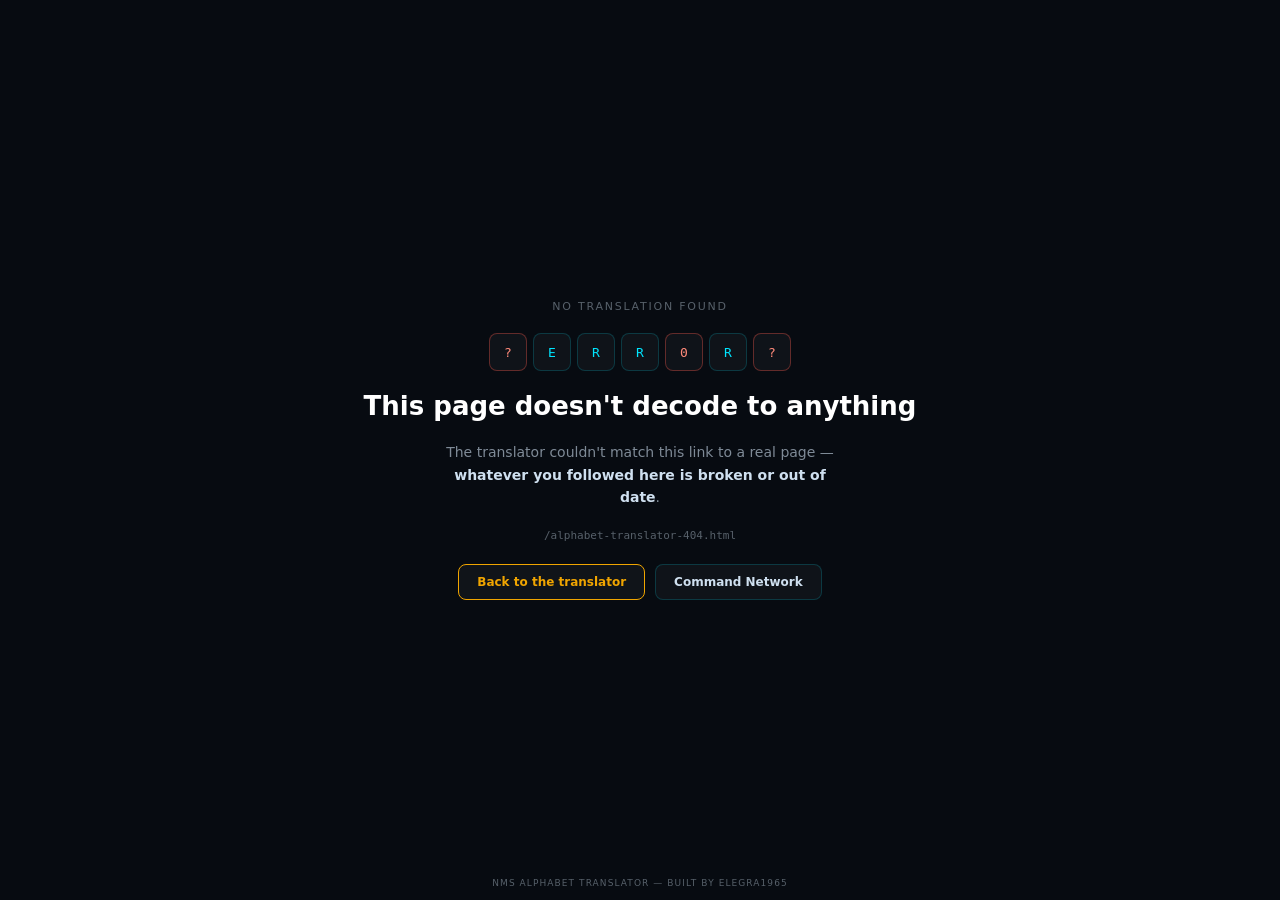
==== alphabet-translator-404.html @ 43627024 "NMS Alphabet Translator v3.0: live site + Hub skin redesign - First upload of the live translator si" ====
<!DOCTYPE html>
<html lang="en">
<head>
<meta charset="utf-8">
<meta name="viewport" content="width=device-width,initial-scale=1">
<title>No Match — NMS Alphabet Translator</title>
<style>
:root{
  --cyan:#00e5ff; --gold:#f0a500; --bg:#070b11; --panel:rgba(255,255,255,0.035);
  --border:rgba(0,229,255,0.18); --text:#cfe0f0; --text-dim:rgba(207,224,240,0.6);
  --text-faint:rgba(207,224,240,0.4);
}
*{box-sizing:border-box;margin:0;padding:0}
html,body{height:100%;background:var(--bg);color:var(--text);
  font-family:system-ui,-apple-system,'Segoe UI',sans-serif;-webkit-font-smoothing:antialiased}

.wrap{min-height:100vh;display:flex;flex-direction:column;align-items:center;
  justify-content:center;padding:24px;text-align:center;gap:20px}

.tag{font-size:11px;letter-spacing:.16em;text-transform:uppercase;color:var(--text-faint)}

/* Glyph tiles echoing the real translator's own tap-tile UI -- the tiles
   spell nothing recognisable, mirroring "you tried to decode something
   that isn't a real address" rather than showing a plain error icon. */
.tiles{display:flex;gap:6px;flex-wrap:wrap;justify-content:center;max-width:340px}
.tile{width:38px;height:38px;border-radius:8px;border:1px solid var(--border);
  background:var(--panel);display:flex;align-items:center;justify-content:center;
  font-family:ui-monospace,monospace;font-size:13px;color:var(--cyan)}
.tile.x{color:#ff8a7a;border-color:rgba(255,90,74,.35)}

h1{font-size:clamp(19px,5vw,26px);font-weight:700;color:#fff}
.sub{max-width:400px;font-size:14px;line-height:1.6;color:var(--text-dim)}
.sub b{color:var(--text)}
.path{font-size:11px;color:var(--text-faint);font-family:ui-monospace,monospace}

.actions{display:flex;gap:10px;flex-wrap:wrap;justify-content:center;margin-top:2px}
.btn{font-size:12px;font-weight:600;text-decoration:none;color:var(--text);
  background:var(--panel);border:1px solid var(--border);border-radius:8px;
  padding:10px 18px;transition:border-color .2s,background .2s}
.btn:hover{border-color:var(--cyan);background:rgba(0,229,255,.06)}
.btn.primary{border-color:var(--gold);color:var(--gold)}
.btn.primary:hover{background:rgba(240,165,0,.08)}

.foot{position:fixed;bottom:12px;left:0;right:0;text-align:center;font-size:9px;
  letter-spacing:.12em;color:var(--text-faint)}
</style>
</head>
<body>
<div class="wrap">
  <div class="tag">No translation found</div>

  <div class="tiles" id="tiles"></div>

  <h1>This page doesn't decode to anything</h1>
  <p class="sub">The translator couldn't match this link to a real page —
    <b>whatever you followed here is broken or out of date</b>.</p>
  <p class="path" id="path"></p>

  <div class="actions">
    <a class="btn primary" href="/">Back to the translator</a>
    <a class="btn" href="https://nms-command-network.netlify.app">Command Network</a>
  </div>
</div>

<div class="foot">NMS ALPHABET TRANSLATOR — BUILT BY ELEGRA1965</div>

<script>
document.getElementById('path').textContent = location.pathname || '/';
(function(){
  var chars = "?ERR0R?".split("");
  var box = document.getElementById('tiles');
  for(var i=0;i<7;i++){
    var t = document.createElement('div');
    var isX = chars[i] === '?' || chars[i] === '0';
    t.className = 'tile' + (isX ? ' x' : '');
    t.textContent = chars[i];
    box.appendChild(t);
  }
})();
</script>
</body>
</html>
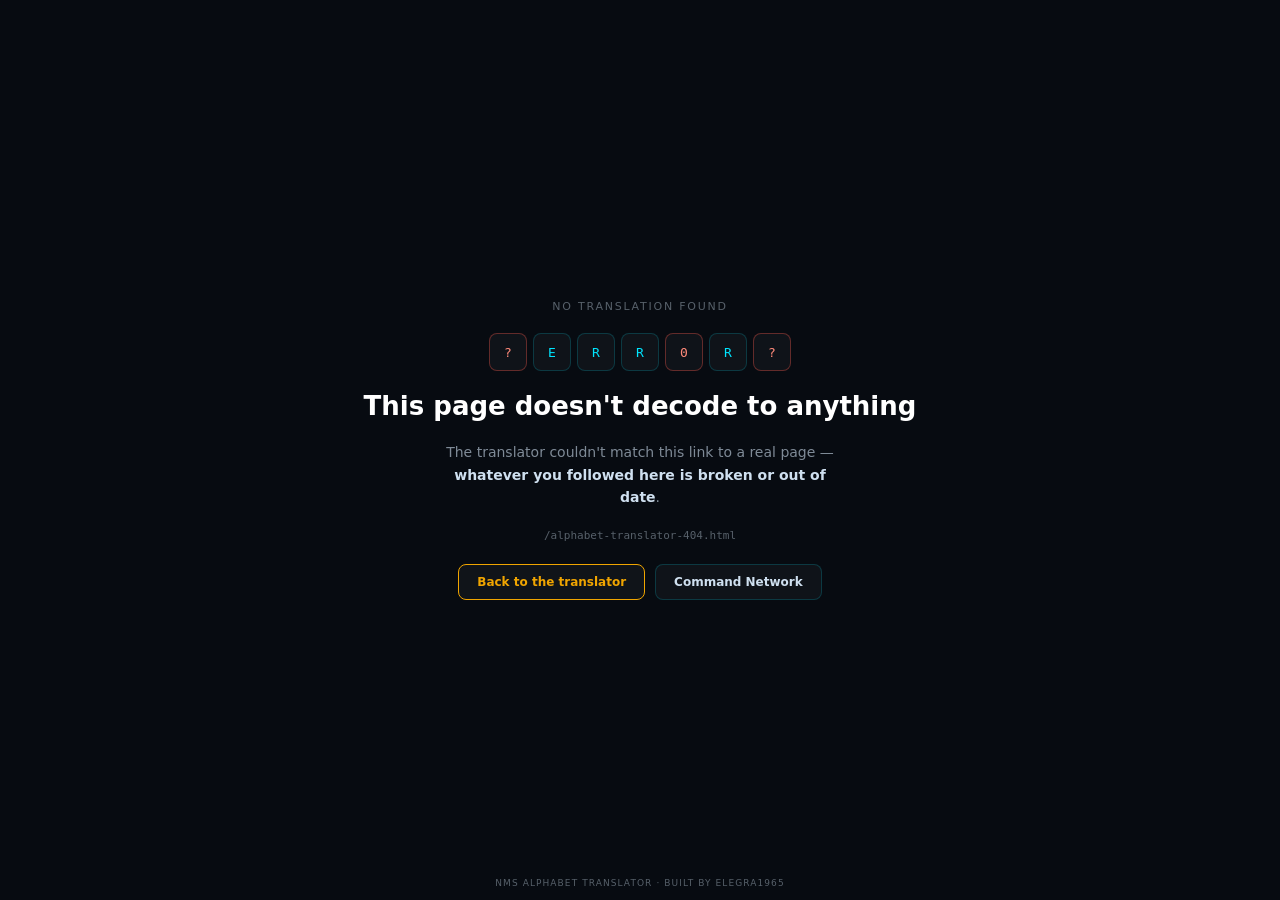
==== commit b54ff73c: "Em dash wording clean-up, lang packs updated to match (quiet) No sw bump.  Co-Authored-By: Claude So" ====
--- a/alphabet-translator-404.html
+++ b/alphabet-translator-404.html
@@ -3,7 +3,7 @@
 <head>
 <meta charset="utf-8">
 <meta name="viewport" content="width=device-width,initial-scale=1">
-<title>No Match — NMS Alphabet Translator</title>
+<title>No Match | NMS Alphabet Translator</title>
 <style>
 :root{
   --cyan:#00e5ff; --gold:#f0a500; --bg:#070b11; --panel:rgba(255,255,255,0.035);
@@ -58,11 +58,11 @@
 
   <div class="actions">
     <a class="btn primary" href="/">Back to the translator</a>
-    <a class="btn" href="https://nms-command-network.netlify.app">Command Network</a>
+    <a class="btn" href="https://nomansskyhub.app">Command Network</a>
   </div>
 </div>
 
-<div class="foot">NMS ALPHABET TRANSLATOR — BUILT BY ELEGRA1965</div>
+<div class="foot">NMS ALPHABET TRANSLATOR · BUILT BY ELEGRA1965</div>
 
 <script>
 document.getElementById('path').textContent = location.pathname || '/';
